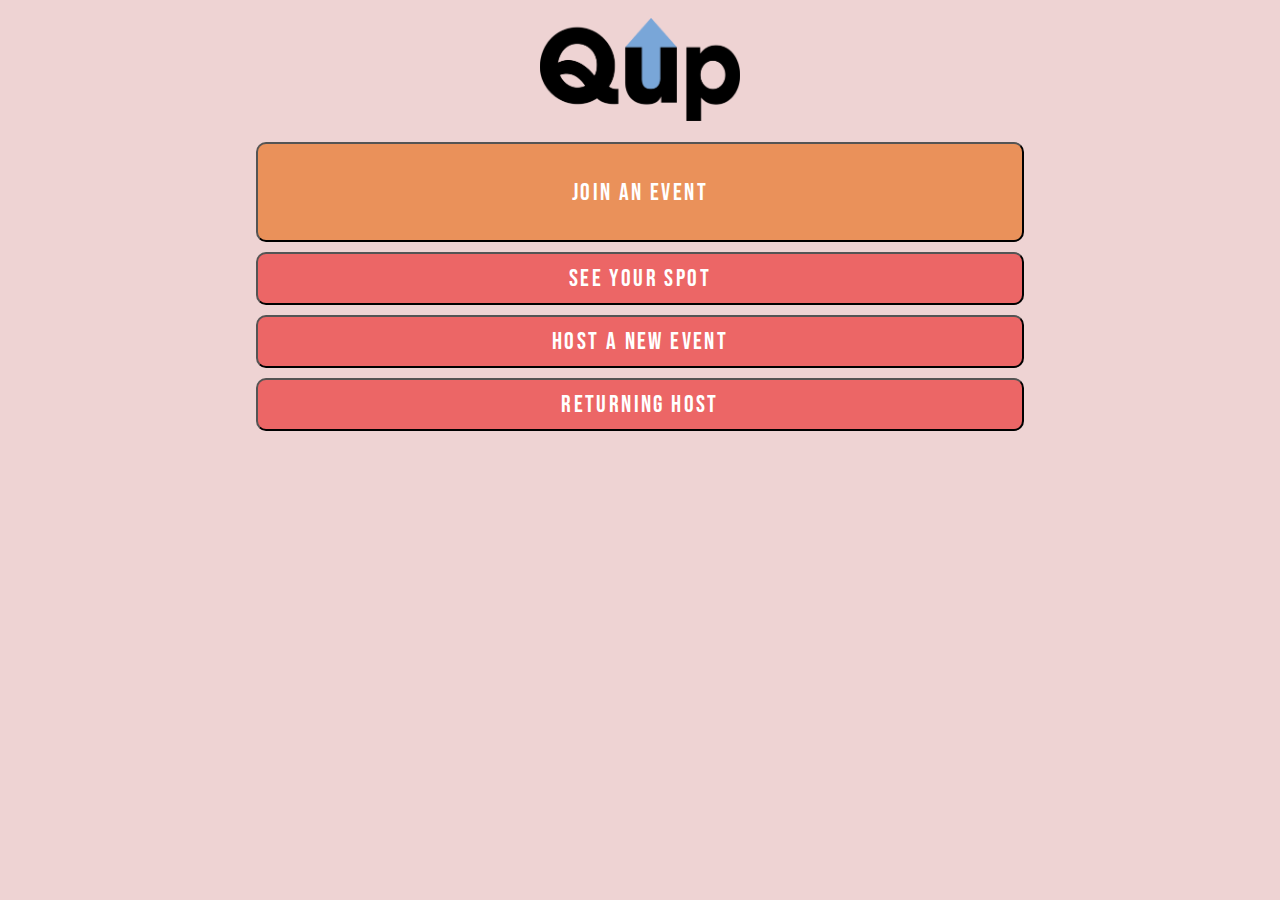
==== index.html @ 2eebd396 "hi" ====
<!DOCTYPE html>
<html lang="en">
    <head>
        <meta charset="utf-8">
        <title>Qup Homepage</title>
        <link rel="stylesheet" type="text/css" href="main.css">
        <link href='https://fonts.googleapis.com/css?family=Bebas Neue: 100,400,700' rel='stylesheet'>
    </head>

    <body>
        <img src="Qup.png" id="QupLogo">
        <div class="buttonBox">
            <button onclick="window.location.href = 'user-join.html';" class="bigButton">Join an Event</button>
            <!-- Update links to three buttons below -->
            <button onclick="window.location.href = 'user-join.html';">See Your Spot</button>
            <button onclick="window.location.href = 'user-join.html';">Host a New Event</button>
            <button onclick="window.location.href = 'user-join.html';">Returning Host</button>
        </div>
    </body>
</html>
---- main.css ----
body {
  background-color: rgb(238, 211, 211);
  text-align: center;
  font-family: 'Bebas Neue';
  font-weight: 100;
  color: rgb(236, 102, 102);
  font: bold 24px monospace;
}

h1 {
  background-color: rgb(236, 102, 102);
  color: white;
  font-family: monospace;
  padding: 20px;
}

button {
  background-color: rgb(236, 102, 102);
  color: white;
  text-align: center;
  font: 24px 'Bebas Neue';
  letter-spacing: 0.1em;
  padding: 10px 20px;
  border-radius: 10px;
  width: 60vw;
  margin: 5px;
}

.bigButton {
  height: 100px;
  background-color: #EA915A;
}

/* .topBox {
  display: flex;
  justify-content: flex-start;
} */

#QupLogo {
  width: 200px;
  padding: 10px;
}

.buttonBox {
  display: flex;
  flex-direction: column;
  align-items: center;
}
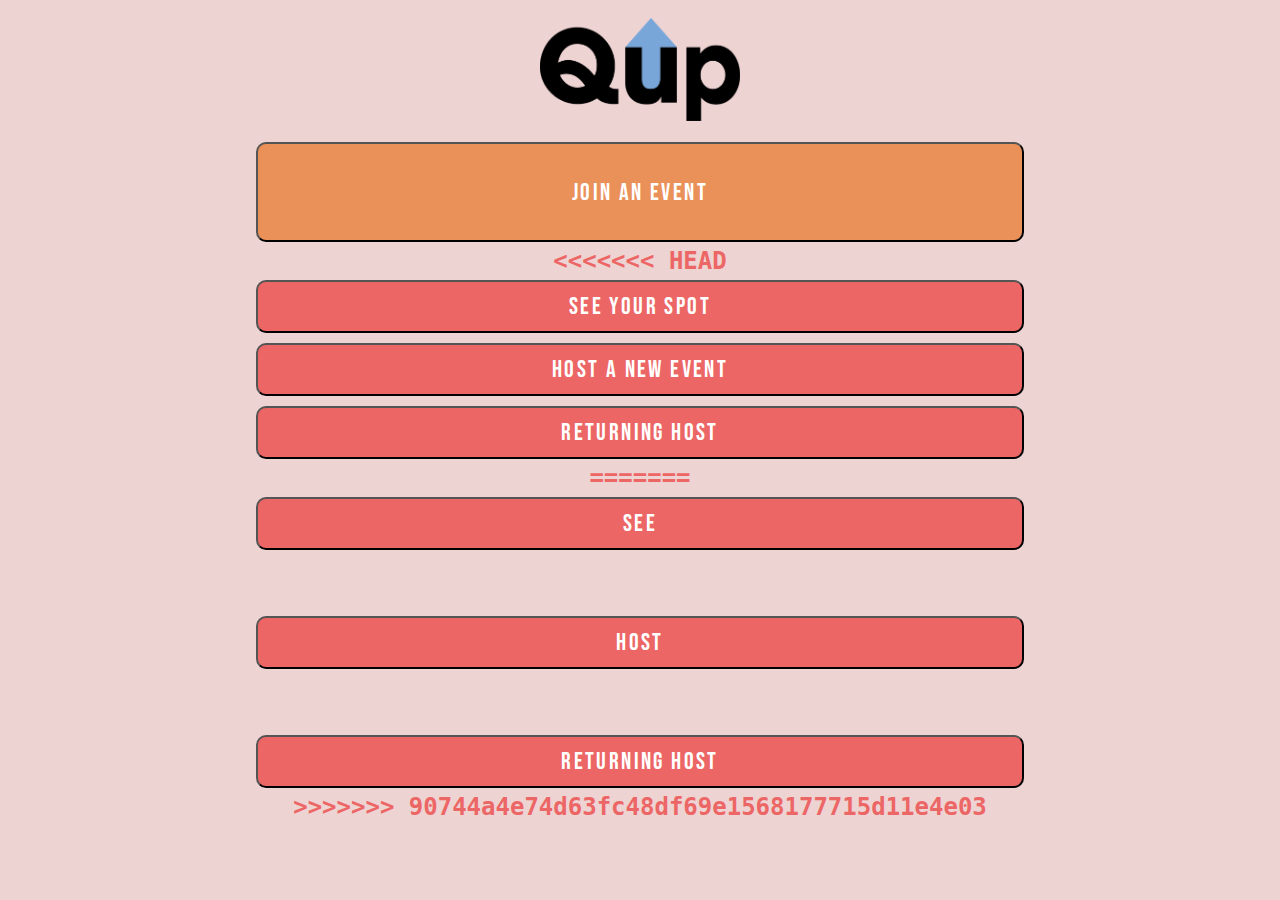
==== commit 78bd5373: "Merge branch 'master' of https://github.com/miciah123/Here-in-My-Garage--Hack---Brown-2020" ====
--- a/index.html
+++ b/index.html
@@ -12,9 +12,19 @@
         <div class="buttonBox">
             <button onclick="window.location.href = 'user-join.html';" class="bigButton">Join an Event</button>
             <!-- Update links to three buttons below -->
+<<<<<<< HEAD
             <button onclick="window.location.href = 'user-join.html';">See Your Spot</button>
             <button onclick="window.location.href = 'user-join.html';">Host a New Event</button>
             <button onclick="window.location.href = 'user-join.html';">Returning Host</button>
+=======
+            <button onclick="window.location.href = 'user-queue.html';">See</button>
+            <br>
+            <br>
+            <button onclick="window.location.href = 'newQ.html';">Host</button>
+            <br>
+            <br>
+            <button onclick="window.location.href = 'viewQ.html';">Returning Host</button>
+>>>>>>> 90744a4e74d63fc48df69e1568177715d11e4e03
         </div>
     </body>
 </html>
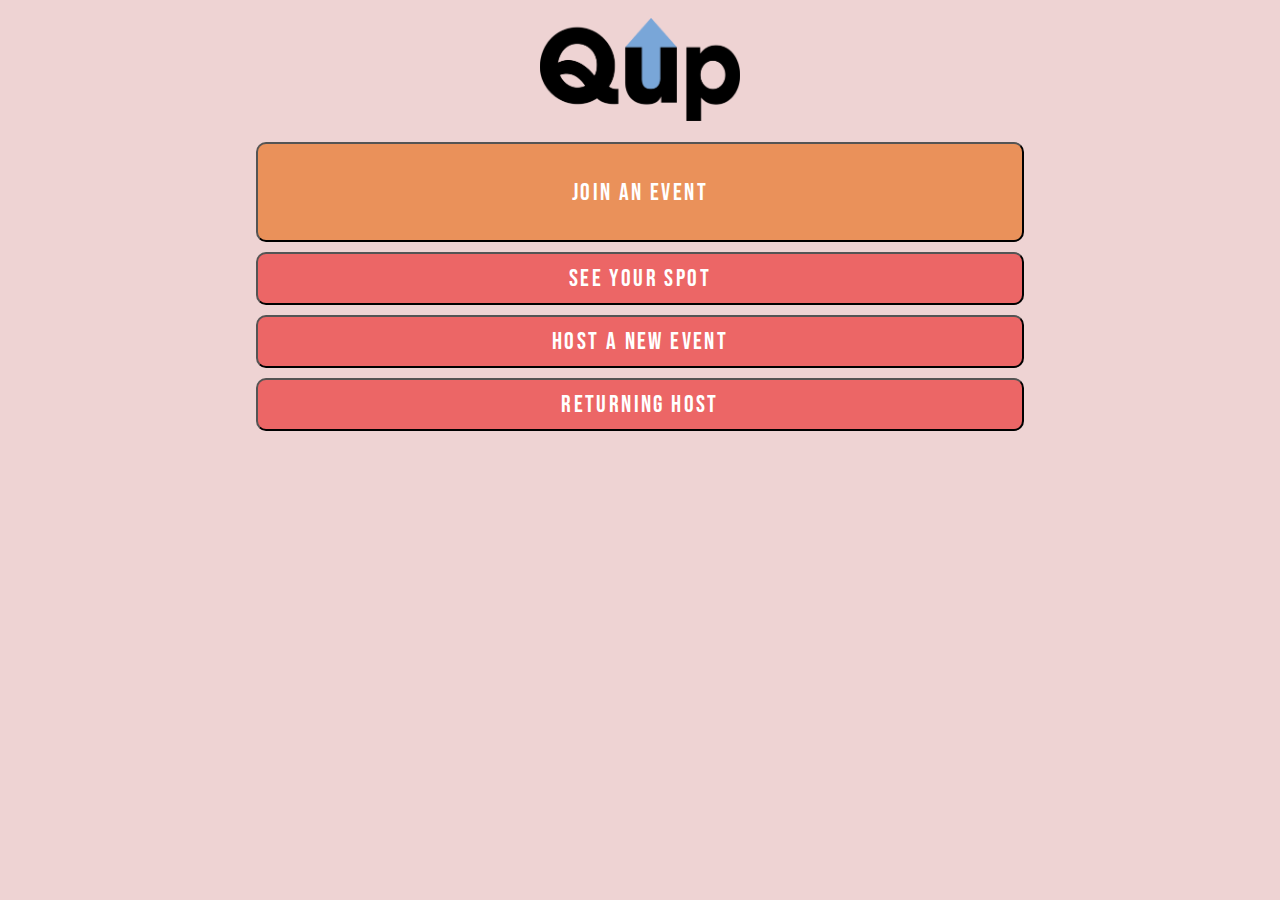
==== commit eaa15586: "fixing links" ====
--- a/index.html
+++ b/index.html
@@ -12,19 +12,9 @@
         <div class="buttonBox">
             <button onclick="window.location.href = 'user-join.html';" class="bigButton">Join an Event</button>
             <!-- Update links to three buttons below -->
-<<<<<<< HEAD
-            <button onclick="window.location.href = 'user-join.html';">See Your Spot</button>
-            <button onclick="window.location.href = 'user-join.html';">Host a New Event</button>
-            <button onclick="window.location.href = 'user-join.html';">Returning Host</button>
-=======
-            <button onclick="window.location.href = 'user-queue.html';">See</button>
-            <br>
-            <br>
-            <button onclick="window.location.href = 'newQ.html';">Host</button>
-            <br>
-            <br>
+            <button onclick="window.location.href = 'user-queue.html';">See Your Spot</button>
+            <button onclick="window.location.href = 'newQ.html';">Host a New Event</button>
             <button onclick="window.location.href = 'viewQ.html';">Returning Host</button>
->>>>>>> 90744a4e74d63fc48df69e1568177715d11e4e03
         </div>
     </body>
 </html>
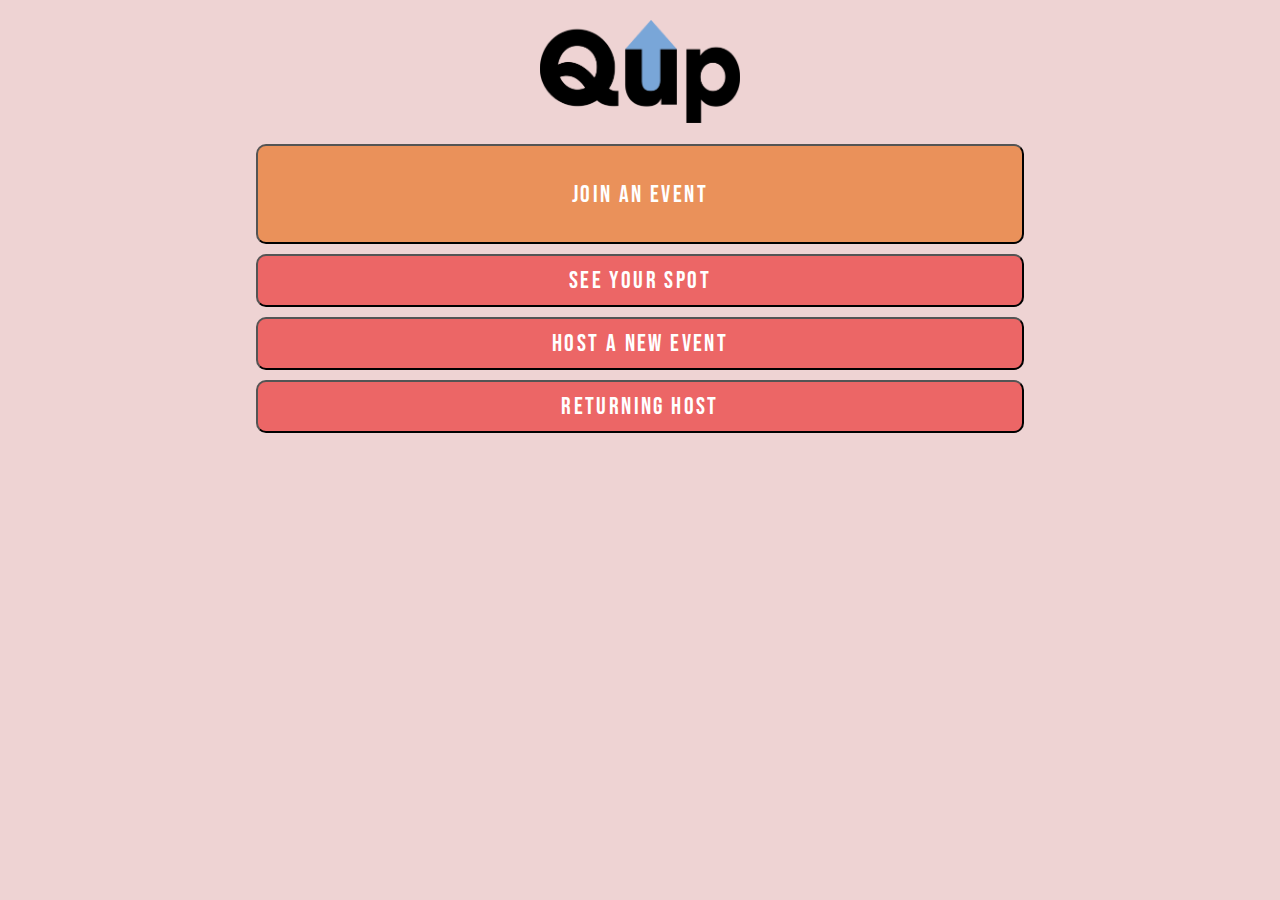
==== commit 18db6e89: "userJoin fix" ====
--- a/index.html
+++ b/index.html
@@ -3,18 +3,18 @@
     <head>
         <meta charset="utf-8">
         <title>Qup Homepage</title>
+        <link rel="icon" href="./Q_favicon.png">
         <link rel="stylesheet" type="text/css" href="main.css">
         <link href='https://fonts.googleapis.com/css?family=Bebas Neue: 100,400,700' rel='stylesheet'>
     </head>
 
     <body>
-        <img src="Qup.png" id="QupLogo">
+        <a href="index.html"> <img src="Qup.png" id="QupLogo"> </a>
         <div class="buttonBox">
             <button onclick="window.location.href = 'user-join.html';" class="bigButton">Join an Event</button>
-            <!-- Update links to three buttons below -->
-            <button onclick="window.location.href = 'user-queue.html';">See Your Spot</button>
-            <button onclick="window.location.href = 'newQ.html';">Host a New Event</button>
-            <button onclick="window.location.href = 'viewQ.html';">Returning Host</button>
+            <button onclick="window.location.href = 'user-join.html';">See Your Spot</button>
+            <button onclick="window.location.href = 'user-join.html';">Host a New Event</button>
+            <button onclick="window.location.href = 'user-join.html';">Returning Host</button>
         </div>
     </body>
 </html>
--- a/main.css
+++ b/main.css
@@ -5,13 +5,16 @@
   font-weight: 100;
   color: rgb(236, 102, 102);
   font: bold 24px monospace;
+  margin: 0px;
 }
 
 h1 {
-  background-color: rgb(236, 102, 102);
+  background-color: #7AA6D8;
+  font-family: 'Bebas Neue';
+  letter-spacing: 0.2em;
   color: white;
-  font-family: monospace;
   padding: 20px;
+  margin-top: 0px;
 }
 
 button {
@@ -24,6 +27,7 @@
   border-radius: 10px;
   width: 60vw;
   margin: 5px;
+  cursor: pointer;
 }
 
 .bigButton {
@@ -31,14 +35,10 @@
   background-color: #EA915A;
 }
 
-/* .topBox {
-  display: flex;
-  justify-content: flex-start;
-} */
-
 #QupLogo {
   width: 200px;
   padding: 10px;
+  margin-top: 10px;
 }
 
 .buttonBox {
@@ -46,3 +46,40 @@
   flex-direction: column;
   align-items: center;
 }
+
+form {
+  display: flex;
+  flex-direction: column;
+  justify-content: space-between;
+  font: 24px 'Bebas Neue';
+  letter-spacing: 0.1em;
+  vertical-align: middle;
+}
+
+input {
+  font: 24px 'Bebas Neue';
+  letter-spacing: 0.1em;
+  color: #A0A0A0;
+}
+
+input[type=submit] {
+  background-color: #7AA6D8;
+  width: 100%;
+  padding: 5px;
+  color: white;
+  cursor: pointer;
+}
+
+input[type=text] {
+  font: 18px 'Open Sans';
+  letter-spacing: normal;
+  color: black;
+  margin-left: 10px;
+}
+
+.formItem {
+  display: flex;
+  justify-content: space-between;
+  margin-bottom: 10px;
+  vertical-align: middle;
+}
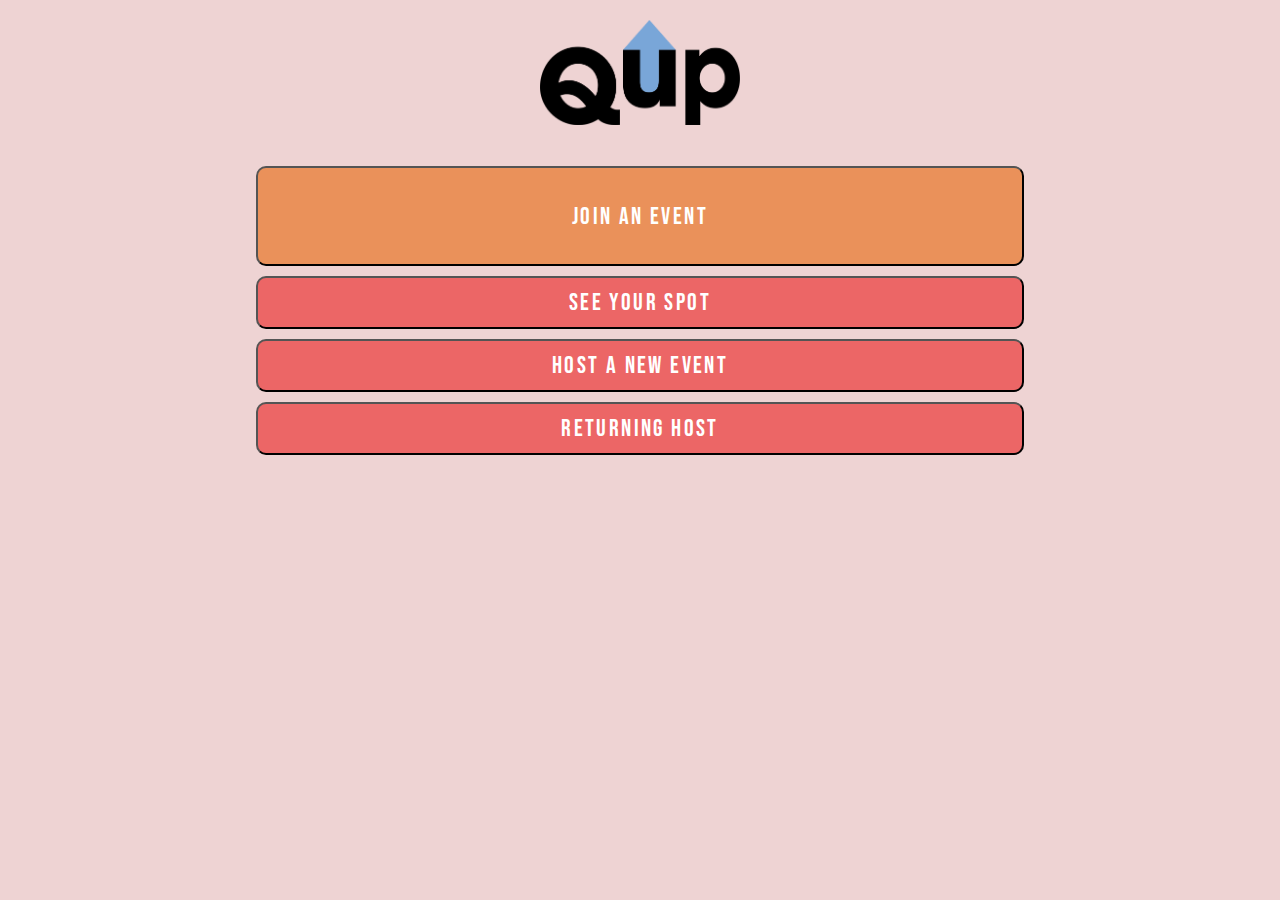
==== commit 8265ea47: "Merge branch 'master' of https://github.com/miciah123/Here-in-My-Garage--Hack---Brown-2020" ====
--- a/index.html
+++ b/index.html
@@ -12,9 +12,9 @@
         <a href="index.html"> <img src="Qup.png" id="QupLogo"> </a>
         <div class="buttonBox">
             <button onclick="window.location.href = 'user-join.html';" class="bigButton">Join an Event</button>
-            <button onclick="window.location.href = 'user-join.html';">See Your Spot</button>
-            <button onclick="window.location.href = 'user-join.html';">Host a New Event</button>
-            <button onclick="window.location.href = 'user-join.html';">Returning Host</button>
+            <button onclick="window.location.href = 'user-login.html';">See Your Spot</button>
+            <button onclick="window.location.href = 'newQ.html';">Host a New Event</button>
+            <button onclick="window.location.href = 'host-login.html';">Returning Host</button>
         </div>
     </body>
 </html>
--- a/main.css
+++ b/main.css
@@ -15,6 +15,17 @@
   color: white;
   padding: 20px;
   margin-top: 0px;
+  font-size: 48px;
+}
+
+h2 {
+  background-color: #EA915A;
+  font-family: 'Bebas Neue';
+  letter-spacing: 0.2em;
+  color: white;
+  padding: 20px;
+  margin-top: 0px;
+  font-size: 48px;
 }
 
 button {
@@ -39,6 +50,7 @@
   width: 200px;
   padding: 10px;
   margin-top: 10px;
+  margin-bottom: 20px;
 }
 
 .buttonBox {
@@ -73,7 +85,6 @@
 input[type=text] {
   font: 18px 'Open Sans';
   letter-spacing: normal;
-  color: black;
   margin-left: 10px;
 }
 
@@ -83,3 +94,14 @@
   margin-bottom: 10px;
   vertical-align: middle;
 }
+
+thead {
+  font: 24px 'Bebas Neue';
+  letter-spacing: 0.1em;
+  color: #EA915A;
+}
+
+tbody {
+  font: 18px 'Open Sans';
+  letter-spacing: normal;
+}
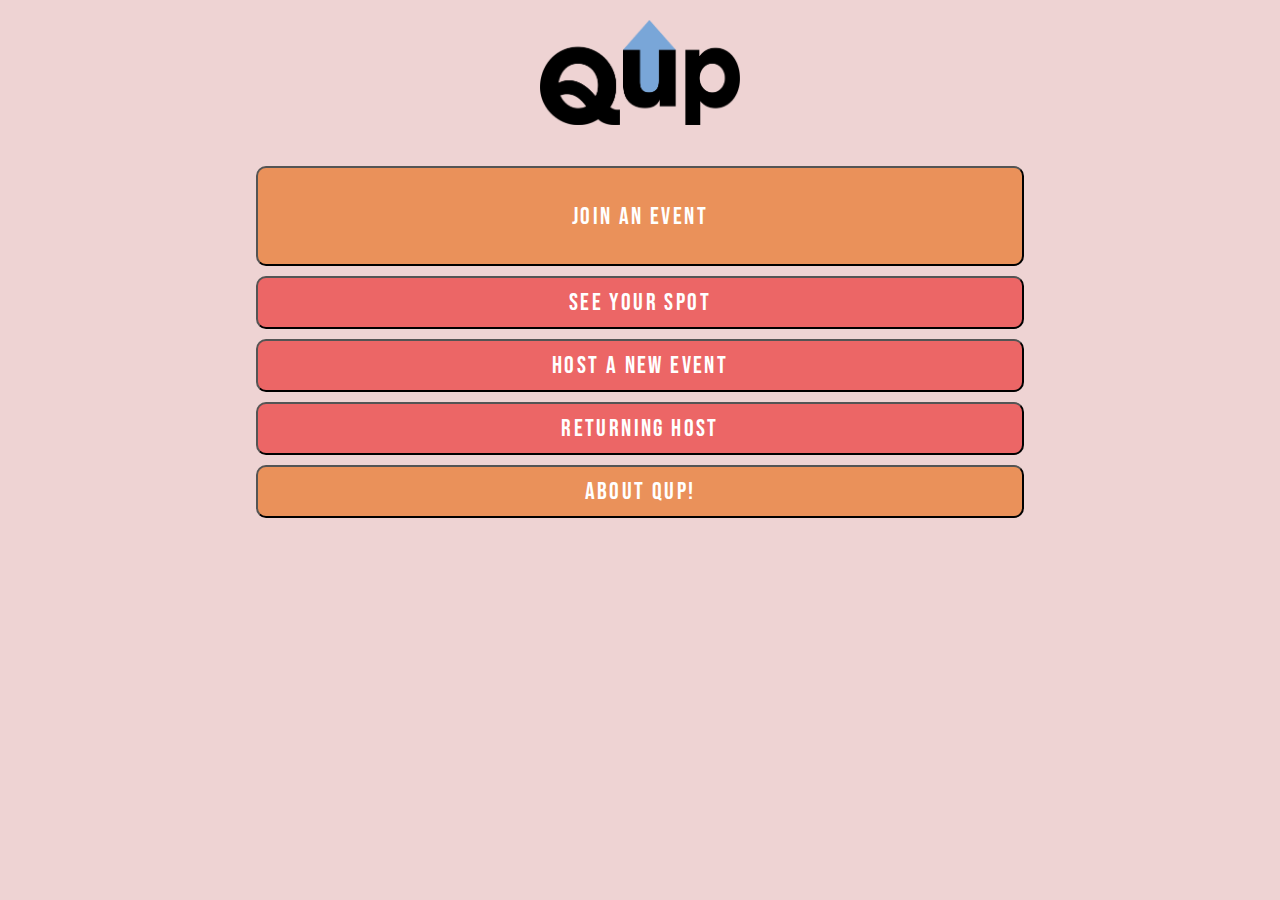
==== commit 2cc429af: "about page" ====
--- a/index.html
+++ b/index.html
@@ -12,9 +12,14 @@
         <a href="index.html"> <img src="Qup.png" id="QupLogo"> </a>
         <div class="buttonBox">
             <button onclick="window.location.href = 'user-join.html';" class="bigButton">Join an Event</button>
-            <button onclick="window.location.href = 'user-login.html';">See Your Spot</button>
+            <button onclick="window.location.href = 'user-queue.html';">See Your Spot</button>
             <button onclick="window.location.href = 'newQ.html';">Host a New Event</button>
-            <button onclick="window.location.href = 'host-login.html';">Returning Host</button>
+            <button onclick="window.location.href = 'viewQ.html';">Returning Host</button>
+        </div>
+
+        <div id="about">
+            <button onclick="window.location.href='about.html';">About Qup!</button>
+            <!-- <a href="about.html">About Qup!</a> -->
         </div>
     </body>
 </html>
--- a/main.css
+++ b/main.css
@@ -105,3 +105,7 @@
   font: 18px 'Open Sans';
   letter-spacing: normal;
 }
+
+#about button {
+  background-color: #EA915A;
+}
